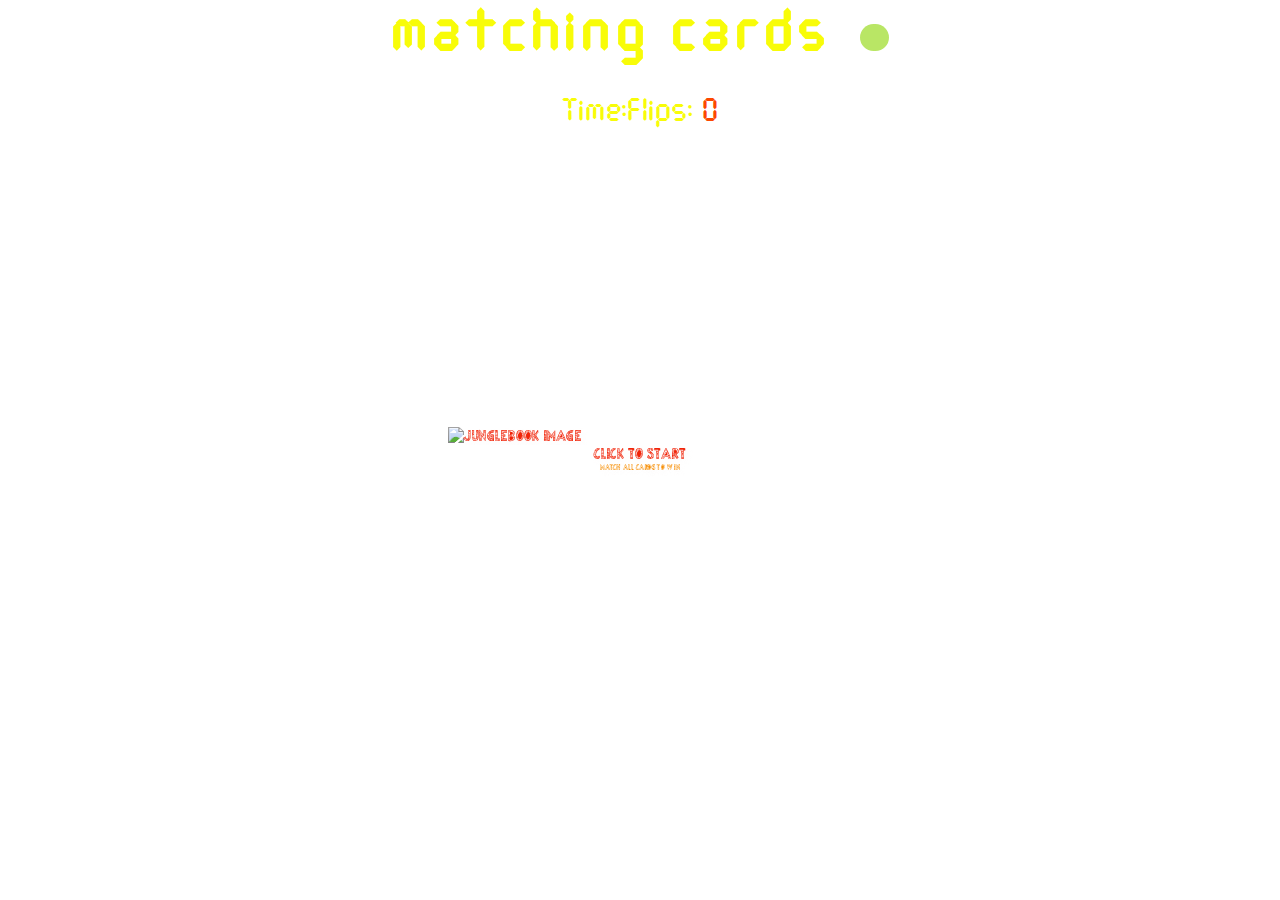
==== matching/index.html @ f0bd26af "Update index.html" ====
<!DOCTYPE html>
<html lang="en">
   <head>
      <meta charset="UTF-8">
      <meta name="viewport" content="width=device-width, initial-scale=1.0">
      <meta http-equiv="X-UA-Compatible" content="ie=edge">
      <link rel="icon" type="image/png" sizes="32x32" href="assets/images/favicon-32x32.png">
      <link rel="icon" type="image/png" sizes="16x16" href="assets/images/favicon-16x16.png">
      <link rel="stylesheet" href="assets/css/style.css">
         <div id="star-rating"></div>
      <title>Memory Game</title>
   </head>
   <body>
      <!-- page header -->
      <header>
         <h1 class="page-header">matching cards <button id="soundToggler" onclick="soundIcon()"
            class="btn soundOn"></button></h1>
      </header>
      <!--Game start overlay  -->
      <div class="overlay-text visible">
         <img src="https://res.cloudinary.com/ktm28/image/upload/v1589650420/Jungle_book/jb-overlayimg_krfvbq.png"
            alt="JungleBook image" class="overlay-img"> Click to Start
         <span class="instruction-text">Match all cards to win</span>
      </div>
      <!-- GameOver overlay -->
      <div class="overlay-refresh" id="game-over-text">
         Game Over
         <div id="gameOverBtn" class="overlay-btn">
            <p>Play Again</p>
         </div>
      </div>
      <!-- Level Up Overlay -->
      <div class="overlay-text" id="level-up-text">
         Level Up
         <span class="overlay-text-small">Click to play</span>
      </div>
      <!-- Victory overlay -->
      <div class="overlay-refresh" id="victory-text">
         You Won
         <div id="victoryBtn" class="overlay-btn">
            <p>Play Again</p>
         </div>
      </div>
      <!-- Game Area -->
      <div class="game-container">
         <div class="game-info-container">
            <div class="game-info">
               Time: <span id="time-remaining" class="digital-ttf"></span>
            </div>
            <div class="game-info">
               Flips: <span id="flips" class="digital-ttf">0</span>
            </div>
         </div>
         <div class="card-container game-container"></div>
      </div>
      <!-- Script file -->
      <script src="assets/js/main.js" async></script>
   </body>
</html>
---- matching/assets/css/style.css ----
@font-face {
	font-family: "Egyptian Nights";
	src: url("../fonts/EgyptianNights-yAOV.ttf") format("truetype");
}

@font-face {
	font-family: "DJB Get Digital";
	src: url("../fonts/DJB\ Get\ Digital.ttf");
}

*,
*::before,
*::after {
	box-sizing: border-box;
	margin: 0;
}

body {
	margin: 0;
	background: url('https://res.cloudinary.com/ktm28/image/upload/v1589642296/Jungle_book/dark-frame_cc0f0d.jpg') no-repeat center center fixed;
	height: 100vh;
	width: 100%;
	background-size: cover;
	-webkit-background-size: cover;
	-moz-background-size: cover;
	-o-background-size: cover;
	background-size: cover;
}

.page-header {
	color: #f8fc08;
	font-family: "DJB Get Digital";
	text-align: center;
	font-size: 3.5em;
	letter-spacing: 0.1em;
}


/* --Sound Toggler */

.btn {
	border: none;
	border-radius: 50px;
	background-color: #b9e665;
	margin-top: 5px;
	background-position: center;
	background-repeat: no-repeat;
	background-size: cover;
	height: 2em;
	width: 2.2em;
	margin-left: .5em;
	cursor: pointer;
}

.btn:hover {
	background-color: #f6fa07;
}

.soundOn {
	background-image: url("https://res.cloudinary.com/ktm28/image/upload/c_scale,w_28/v1588692544/Jungle_book/unmute-icon.png");
}

.soundOff {
	background-image: url("https://res.cloudinary.com/ktm28/image/upload/c_scale,h_32,w_28/v1588692539/Jungle_book/mute-icon.png");
}


/* --Game Area-- */

.game-info-container {
	grid-column: 1 / -1;
	display: flex;
	justify-content: space-between;
}

.game-container {
	display: grid;
	grid-template-columns: repeat(4, auto);
	gap: 10px;
	margin-top: 25px;
	justify-content: center;
	perspective: 1000px;
}

.game-info {
	color: #f8fc08;
	font-size: 2em;
	font-family: "DJB Get Digital", sans-serif;
}

.digital-ttf {
	font-family: "DJB Get Digital", sans-serif;
	color: #fc4801;
}


/* --Overlays-- */

.overlay-text {
	display: none;
	color: #f12409;
	position: fixed;
	top: 0;
	right: 0;
	bottom: 0;
	left: 0;
	justify-content: center;
	align-items: center;
	z-index: 100;
	text-shadow: 3px 3px 6px rgba(243, 231, 231, 0.24);
	cursor: pointer;
	font-family: "Egyptian Nights", sans-serif;
}

.overlay-refresh {
	display: none;
	position: fixed;
	top: 0;
	right: 0;
	bottom: 0;
	left: 0;
	justify-content: center;
	align-items: center;
	z-index: 100;
	font-family: "Egyptian Nights", sans-serif;
	color: #f12409;
}

.overlay-text-small {
	font-size: 1em;
	font-family: "Egyptian Nights", sans-serif;
}

.instruction-text {
	color: #f79009;
	font-size: 0.5em;
}

.overlay-img {
	position: relative;
	width: 30%;
	animation: tiger 500ms forwards;
	animation-timing-function: ease-in;
}

@keyframes tiger {
	from {
		width: 0%;
	}
	to {
		width: 30%;
	}
}

.overlay-text.visible {
	display: flex;
	flex-direction: column;
	animation: overlay-grow 600ms forwards;
}

.overlay-refresh.visible {
	display: flex;
	flex-direction: column;
	animation: overlay-grow 600ms forwards;
}

@keyframes overlay-grow {
	from {
		background-color: rgba(14, 14, 13, 0);
		font-size: 0;
	}
	to {
		background-color: rgb(255, 251, 0);
		font-size: 4em;
	}
}


/* --Overlay btn-- */

.overlay-btn {
	position: relative;
	display: inline-block;
	font-size: 22px;
	padding: 20px 60px;
	margin: 20px 10px 10px;
	border-radius: 6px;
	text-align: center;
	transition: top .01s linear;
	text-shadow: 0 1px 0 rgba(0, 0, 0, 0.15);
	background-color: #3bb830;
	box-shadow: 0 0 0 1px #3bb830 inset, 0 0 0 2px rgba(255, 255, 255, 0.15) inset, 0 8px 0 0 rgba(65, 204, 30, 0.637), 0 8px 0 1px rgba(78, 78, 78, 0.4), 0 8px 8px 1px rgba(97, 96, 96, 0.5);
	cursor: pointer;
}

.overlay-btn:hover {
	background-color: #36e027;
}

.overlay-btn:active {
	top: 9px;
	box-shadow: 0 0 0 1px #56e433 inset, 0 0 0 2px rgba(255, 255, 255, 0.233) inset, 0 0 0 1px rgba(0, 0, 0, 0.4);
}

.overlay-btn p {
	font-family: "DJB Get Digital", sans-serif;
	text-align: center;
	font-size: 30px;
	text-transform: uppercase;
	color: #fc4801;
	user-select: none;
}


/* --Cards-- */

.card {
	position: relative;
	height: 7em;
	width: 7em;
	transition: transform 1000ms ease-in-out;
	cursor: pointer;
}

.card-face {
	height: 100%;
	width: 100%;
	display: flex;
	justify-content: center;
	align-items: center;
	overflow: hidden;
	background: rgb(255, 208, 0);
	position: absolute;
	backface-visibility: hidden;
	-moz-backface-visibility: hidden;
	-o-backface-visibility: hidden;
	-webkit-backface-visibility: hidden;
	transition: transform 500ms ease-in-out;
	-webkit-transform-style: preserve-3d;
	transform-style: preserve-3d;
	border-radius: 12px;
	border-style: solid;
}

.card-back {
	transform: rotateY(0);
	-moz-transform: rotateY(0);
	-o-transform: rotateY(-0);
	-ms-transform: rotateY(0);
	-webkit-transform: rotateY(0);
}

.card.visible .card-back {
	transform: rotateY(180deg);
	-ms-transform: rotateY(180deg);
	-webkit-transform: rotateY(180deg);
	-moz-transform: rotateY(180deg);
}

.card-front {
	transform: rotateY(-180deg);
	-moz-transform: rotateY(-180deg);
	-o-transform: rotateY(-180deg);
	-ms-transform: rotateY(-180deg);
	-webkit-transform: rotateY(-180deg);
}

.card.visible .card-front {
	transform: rotateY(0);
	-moz-transform: rotateY(0);
	-o-transform: rotateY(-0);
	-ms-transform: rotateY(0);
	-webkit-transform: rotateY(0);
}

.card-img {
	max-width: 7em;
	max-height: 7em;
}

#stars {
    display: flex;
    gap: 5px;
    font-size: 2em;
    cursor: pointer;
}

.star {
    color: gray;
    transition: color 0.3s ease-in-out;
}

.star:hover,
.star.active {
    color: gold;
}

/* --media queries-- */

@media (max-width: 600px) {
  .game-container {
        display: flex;
        flex-wrap: wrap;
        justify-content: center;
        align-items: center;
        width: 100%;
        max-height: 70vh; /* Prevents excessive height */
        overflow-y: auto; /* Allows scrolling only inside container if needed */
        padding: 10px;
        gap: 8px;
    }

    .card {
        width: 6em !important;  /* Slightly smaller */
        height: 6em !important; /* Adjust height */
        flex: 0 0 auto;
    }

    .game-info-container {
        display: flex;
        flex-direction: column;
        align-items: center;
        justify-content: center;
        width: 100%;
        position: relative;
        bottom: 0;
        padding-bottom: 10px;
    }

   
	.game-info {
		color: #f8fc08;
		text-align: center;
		font-size: 1.5em;
		display: block;
	}
	
	.page-header {
		color: #f8fc08;
		font-family: "DJB Get Digital", sans-serif;
		text-align: center;
		letter-spacing: 0.1em;
		font-size: 1.8em;
	}
}
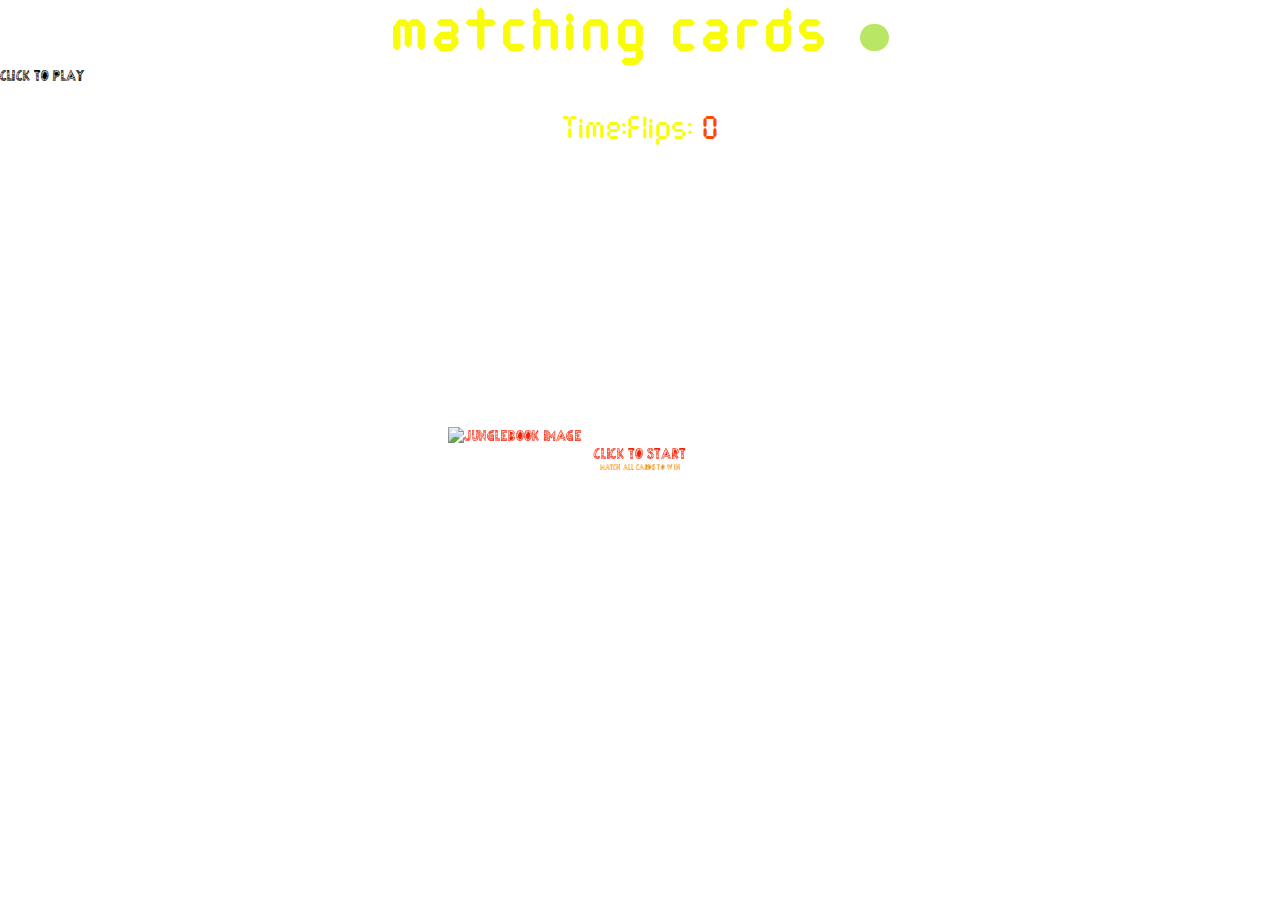
==== commit 895ce1e1: "Update index.html" ====
--- a/matching/index.html
+++ b/matching/index.html
@@ -7,7 +7,7 @@
       <link rel="icon" type="image/png" sizes="32x32" href="assets/images/favicon-32x32.png">
       <link rel="icon" type="image/png" sizes="16x16" href="assets/images/favicon-16x16.png">
       <link rel="stylesheet" href="assets/css/style.css">
-         <div id="star-rating"></div>
+       
       <title>Memory Game</title>
    </head>
    <body>
@@ -32,6 +32,12 @@
       <!-- Level Up Overlay -->
       <div class="overlay-text" id="level-up-text">
          Level Up
+         none;">
+    <div id="star-rating"></div> <!-- Star Rating -->
+    <p id="flips-count"></p> <!-- Display number of flips -->
+    <p id="time-taken"></p> <!-- Display time taken -->
+    <button id="next-level-btn">Click for next level</button> <!-- Next level button -->
+</div>
          <span class="overlay-text-small">Click to play</span>
       </div>
       <!-- Victory overlay -->
@@ -53,6 +59,10 @@
          </div>
          <div class="card-container game-container"></div>
       </div>
+      <div id="level-up-container" style="display: 
+         
+      </div>
+      
       <!-- Script file -->
       <script src="assets/js/main.js" async></script>
    </body>
--- a/matching/assets/css/style.css
+++ b/matching/assets/css/style.css
@@ -278,21 +278,25 @@
 	max-height: 7em;
 }
 
-#stars {
-    display: flex;
-    gap: 5px;
-    font-size: 2em;
+#level-up-container {
+    text-align: center;
+    margin-top: 20px;
+}
+
+#star-rating {
+    font-size: 3em;
+    margin-bottom: 10px;
+}
+
+#flips-count, #time-taken {
+    font-size: 1.5em;
+    margin: 5px 0;
+}
+
+#next-level-btn {
+    padding: 10px 20px;
+    font-size: 1.2em;
     cursor: pointer;
-}
-
-.star {
-    color: gray;
-    transition: color 0.3s ease-in-out;
-}
-
-.star:hover,
-.star.active {
-    color: gold;
 }
 
 /* --media queries-- */
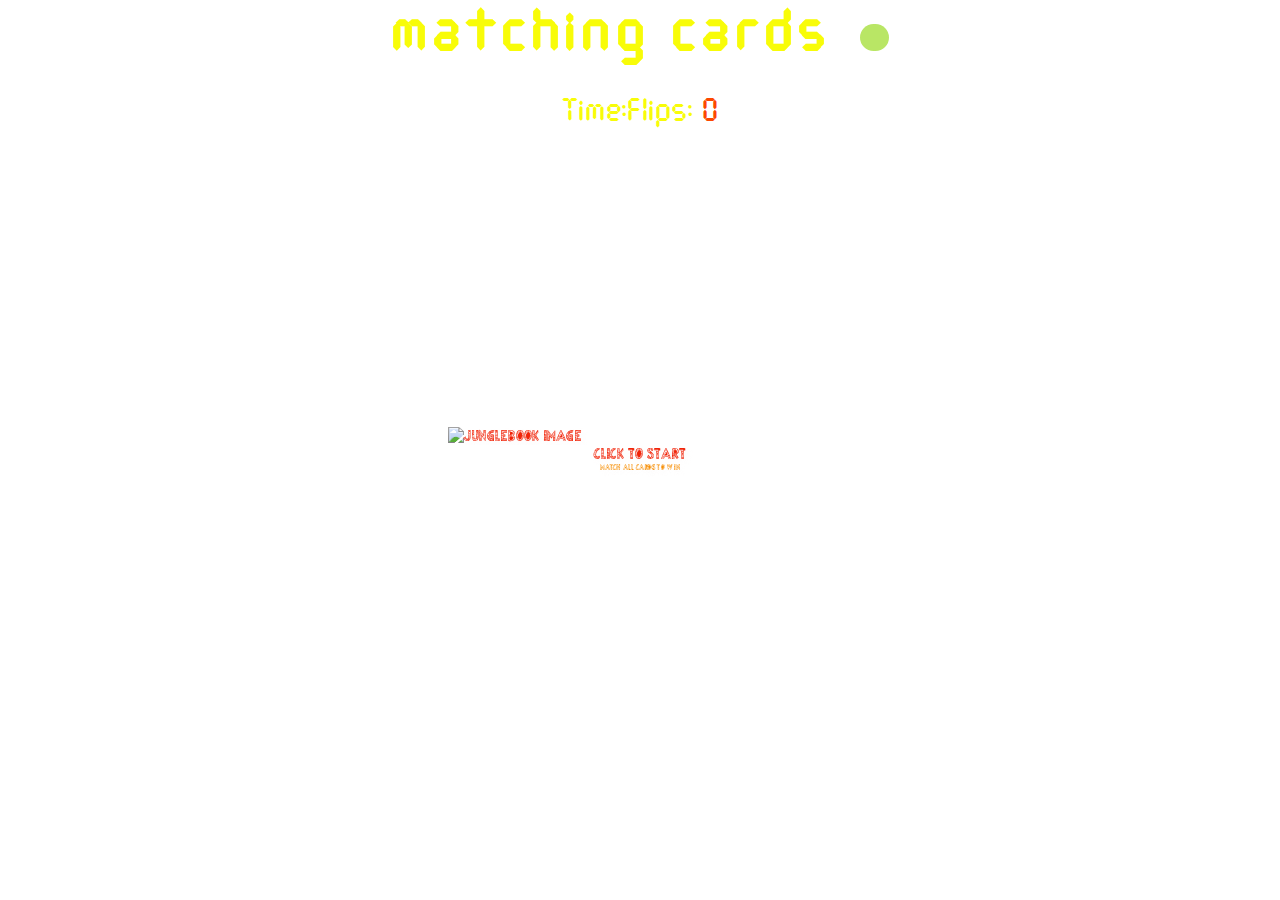
==== commit 32ecec48: "Update index.html" ====
--- a/matching/index.html
+++ b/matching/index.html
@@ -32,13 +32,7 @@
       <!-- Level Up Overlay -->
       <div class="overlay-text" id="level-up-text">
          Level Up
-         none;">
-    <div id="star-rating"></div> <!-- Star Rating -->
-    <p id="flips-count"></p> <!-- Display number of flips -->
-    <p id="time-taken"></p> <!-- Display time taken -->
-    <button id="next-level-btn">Click for next level</button> <!-- Next level button -->
-</div>
-         <span class="overlay-text-small">Click to play</span>
+   <span class="overlay-text-small">Click to play</span>
       </div>
       <!-- Victory overlay -->
       <div class="overlay-refresh" id="victory-text">
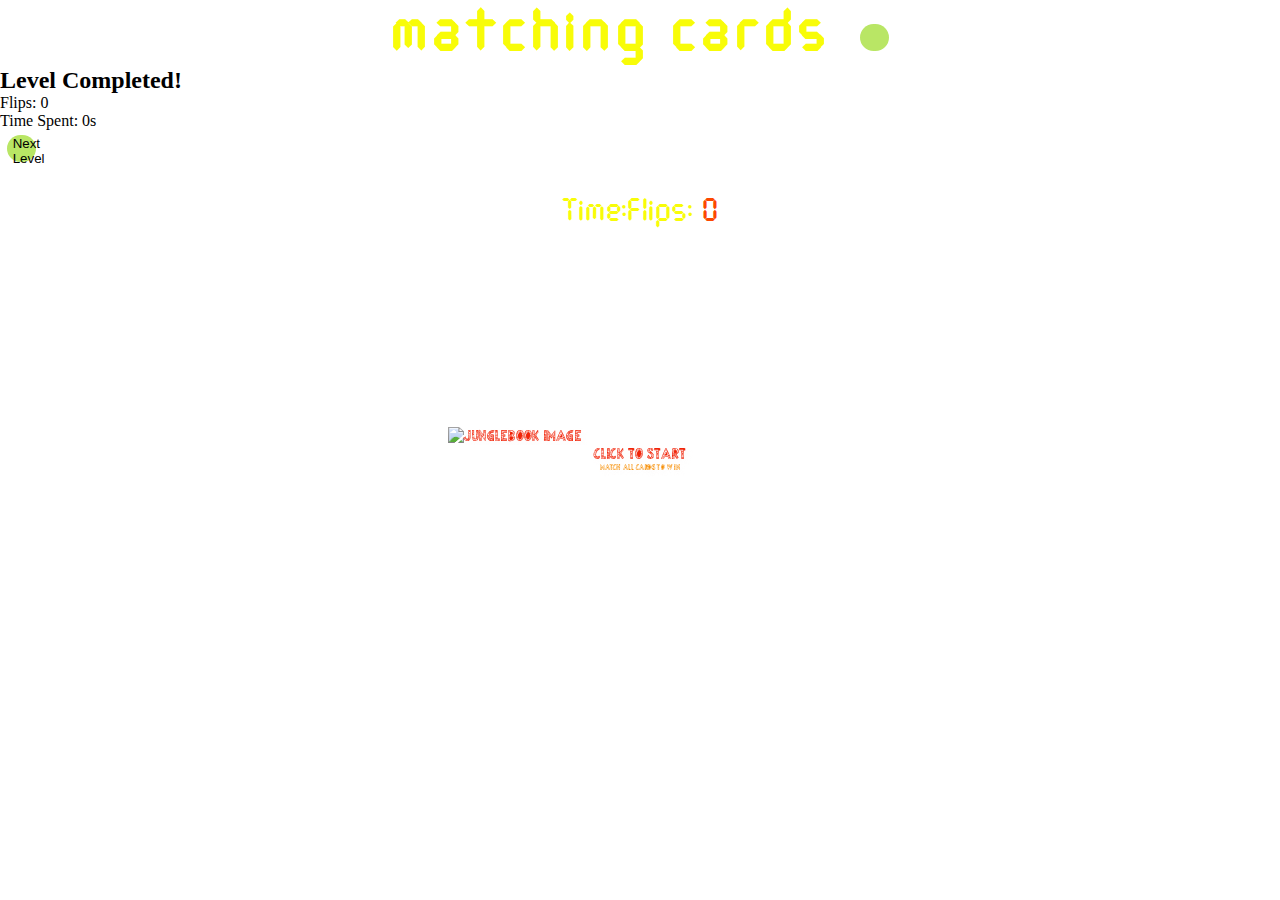
==== commit 3e1c9469: "Update index.html" ====
--- a/matching/index.html
+++ b/matching/index.html
@@ -29,11 +29,16 @@
             <p>Play Again</p>
          </div>
       </div>
-      <!-- Level Up Overlay -->
-      <div class="overlay-text" id="level-up-text">
-         Level Up
-   <span class="overlay-text-small">Click to play</span>
-      </div>
+      <!-- Level Completion Pop-up -->
+<div id="rating-popup" class="popup">
+   <h2>Level Completed!</h2>
+   <div id="rating-stars" class="stars-container">
+      <!-- Stars will be dynamically added here -->
+   </div>
+   <p id="rating-flips">Flips: 0</p>  
+   <p id="rating-time">Time Spent: 0s</p>    
+   <button onclick="nextLevel()" class="btn btn-primary">Next Level</button>
+</div>
       <!-- Victory overlay -->
       <div class="overlay-refresh" id="victory-text">
          You Won
--- a/matching/assets/css/style.css
+++ b/matching/assets/css/style.css
@@ -278,26 +278,6 @@
 	max-height: 7em;
 }
 
-#level-up-container {
-    text-align: center;
-    margin-top: 20px;
-}
-
-#star-rating {
-    font-size: 3em;
-    margin-bottom: 10px;
-}
-
-#flips-count, #time-taken {
-    font-size: 1.5em;
-    margin: 5px 0;
-}
-
-#next-level-btn {
-    padding: 10px 20px;
-    font-size: 1.2em;
-    cursor: pointer;
-}
 
 /* --media queries-- */
 
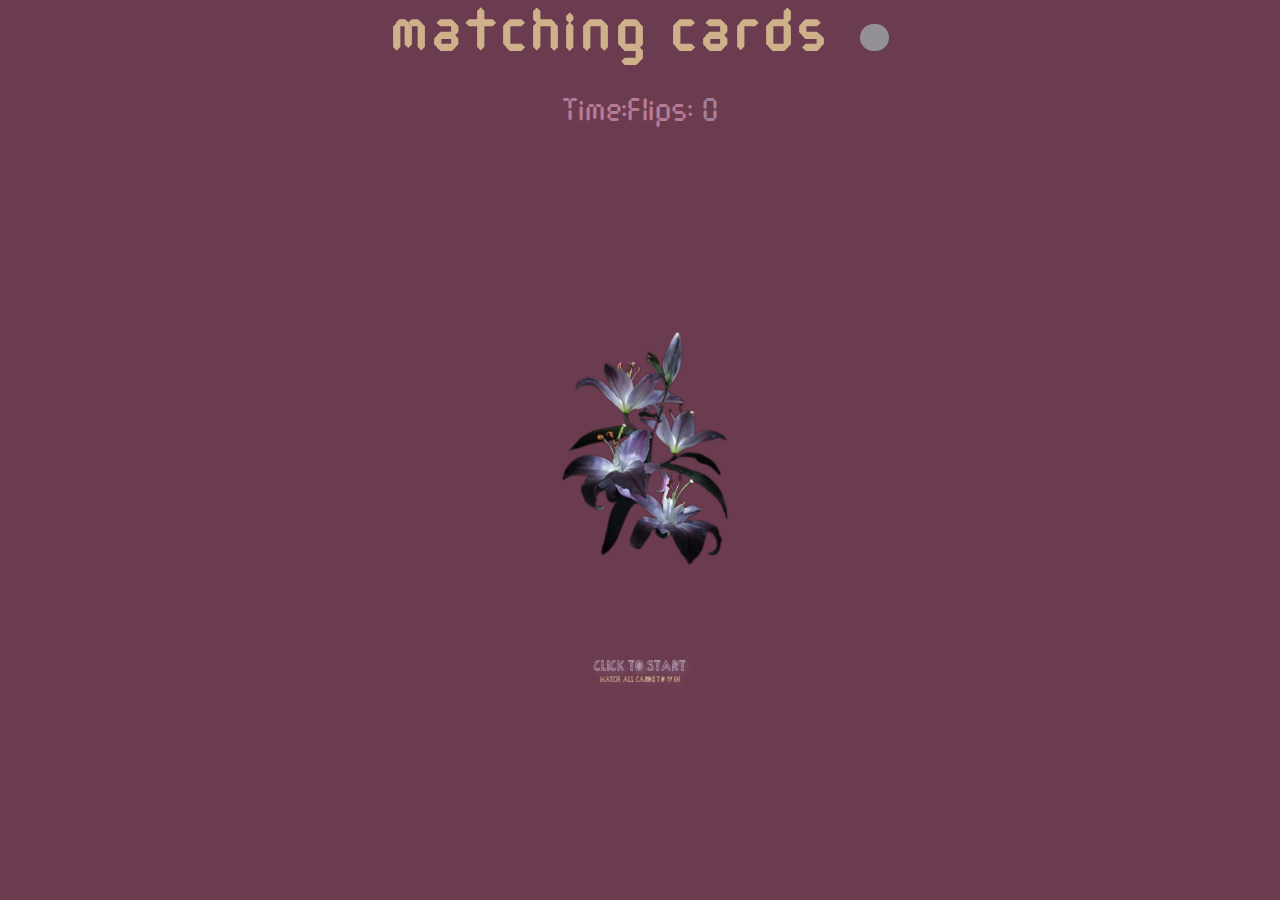
==== commit 83c2e2e8: "Add files via upload" ====
--- a/matching/index.html
+++ b/matching/index.html
@@ -4,13 +4,14 @@
       <meta charset="UTF-8">
       <meta name="viewport" content="width=device-width, initial-scale=1.0">
       <meta http-equiv="X-UA-Compatible" content="ie=edge">
+      <link rel="stylesheet" href="https://cdnjs.cloudflare.com/ajax/libs/font-awesome/6.0.0/css/all.min.css">
       <link rel="icon" type="image/png" sizes="32x32" href="assets/images/favicon-32x32.png">
       <link rel="icon" type="image/png" sizes="16x16" href="assets/images/favicon-16x16.png">
       <link rel="stylesheet" href="assets/css/style.css">
        
       <title>Memory Game</title>
    </head>
-   <body>
+   <body >
       <!-- page header -->
       <header>
          <h1 class="page-header">matching cards <button id="soundToggler" onclick="soundIcon()"
@@ -18,7 +19,7 @@
       </header>
       <!--Game start overlay  -->
       <div class="overlay-text visible">
-         <img src="https://res.cloudinary.com/ktm28/image/upload/v1589650420/Jungle_book/jb-overlayimg_krfvbq.png"
+         <img src="assets/images/flower.png"
             alt="JungleBook image" class="overlay-img"> Click to Start
          <span class="instruction-text">Match all cards to win</span>
       </div>
@@ -30,15 +31,13 @@
          </div>
       </div>
       <!-- Level Completion Pop-up -->
-<div id="rating-popup" class="popup">
-   <h2>Level Completed!</h2>
-   <div id="rating-stars" class="stars-container">
-      <!-- Stars will be dynamically added here -->
-   </div>
-   <p id="rating-flips">Flips: 0</p>  
-   <p id="rating-time">Time Spent: 0s</p>    
-   <button onclick="nextLevel()" class="btn btn-primary">Next Level</button>
-</div>
+      <div id="level-up-popup" class="popup">
+         <h2>Level Completed!</h2>
+         <div id="star-container" class="stars-container"></div>
+         <p id="rating-flips"></p>
+         <p id="rating-time"></p>
+         <button class="btn-primary" onclick="nextLevel()">Next Level</button>
+      </div>
       <!-- Victory overlay -->
       <div class="overlay-refresh" id="victory-text">
          You Won
@@ -47,21 +46,22 @@
          </div>
       </div>
       <!-- Game Area -->
+      
       <div class="game-container">
+       
          <div class="game-info-container">
             <div class="game-info">
                Time: <span id="time-remaining" class="digital-ttf"></span>
             </div>
+
             <div class="game-info">
                Flips: <span id="flips" class="digital-ttf">0</span>
             </div>
          </div>
          <div class="card-container game-container"></div>
-      </div>
-      <div id="level-up-container" style="display: 
          
       </div>
-      
+   
       <!-- Script file -->
       <script src="assets/js/main.js" async></script>
    </body>
--- a/matching/assets/css/style.css
+++ b/matching/assets/css/style.css
@@ -17,18 +17,16 @@
 
 body {
 	margin: 0;
-	background: url('https://res.cloudinary.com/ktm28/image/upload/v1589642296/Jungle_book/dark-frame_cc0f0d.jpg') no-repeat center center fixed;
+	background-color: rgb(107, 59, 79);
 	height: 100vh;
 	width: 100%;
+	
 	background-size: cover;
-	-webkit-background-size: cover;
-	-moz-background-size: cover;
-	-o-background-size: cover;
-	background-size: cover;
-}
-
+	background-position: center;
+	background-repeat: no-repeat;
+	}
 .page-header {
-	color: #f8fc08;
+	color: #ceb18b;
 	font-family: "DJB Get Digital";
 	text-align: center;
 	font-size: 3.5em;
@@ -41,7 +39,7 @@
 .btn {
 	border: none;
 	border-radius: 50px;
-	background-color: #b9e665;
+	background-color: #939097;
 	margin-top: 5px;
 	background-position: center;
 	background-repeat: no-repeat;
@@ -53,7 +51,7 @@
 }
 
 .btn:hover {
-	background-color: #f6fa07;
+	background-color: #7c7a80;
 }
 
 .soundOn {
@@ -71,6 +69,7 @@
 	grid-column: 1 / -1;
 	display: flex;
 	justify-content: space-between;
+	/* Removed invalid HTML tag */
 }
 
 .game-container {
@@ -80,17 +79,18 @@
 	margin-top: 25px;
 	justify-content: center;
 	perspective: 1000px;
+
 }
 
 .game-info {
-	color: #f8fc08;
+	color: #b87b97;
 	font-size: 2em;
 	font-family: "DJB Get Digital", sans-serif;
 }
 
 .digital-ttf {
 	font-family: "DJB Get Digital", sans-serif;
-	color: #fc4801;
+	color: #a18099;
 }
 
 
@@ -98,7 +98,8 @@
 
 .overlay-text {
 	display: none;
-	color: #f12409;
+	color: #aa93aa;
+	
 	position: fixed;
 	top: 0;
 	right: 0;
@@ -123,7 +124,7 @@
 	align-items: center;
 	z-index: 100;
 	font-family: "Egyptian Nights", sans-serif;
-	color: #f12409;
+	color: #aa93aa;
 }
 
 .overlay-text-small {
@@ -132,7 +133,7 @@
 }
 
 .instruction-text {
-	color: #f79009;
+	color: #ceb18b;
 	font-size: 0.5em;
 }
 
@@ -166,11 +167,11 @@
 
 @keyframes overlay-grow {
 	from {
-		background-color: rgba(14, 14, 13, 0);
+		background-color: #240a17;
 		font-size: 0;
 	}
 	to {
-		background-color: rgb(255, 251, 0);
+		background-color: #240a17;
 		font-size: 4em;
 	}
 }
@@ -188,18 +189,18 @@
 	text-align: center;
 	transition: top .01s linear;
 	text-shadow: 0 1px 0 rgba(0, 0, 0, 0.15);
-	background-color: #3bb830;
-	box-shadow: 0 0 0 1px #3bb830 inset, 0 0 0 2px rgba(255, 255, 255, 0.15) inset, 0 8px 0 0 rgba(65, 204, 30, 0.637), 0 8px 0 1px rgba(78, 78, 78, 0.4), 0 8px 8px 1px rgba(97, 96, 96, 0.5);
+	background-color: #c1b0ce;
+	box-shadow: 0 0 0 1px #4e464e inset, 0 0 0 2px #4e464e inset, 0 8px 0 0 rgba(36, 39, 43, 0.637), 0 8px 0 1px rgba(75, 73, 73, 0.4), 0 8px 8px 1px rgba(97, 96, 96, 0.5);
 	cursor: pointer;
 }
 
 .overlay-btn:hover {
-	background-color: #36e027;
+	background-color: #333832;
 }
 
 .overlay-btn:active {
 	top: 9px;
-	box-shadow: 0 0 0 1px #56e433 inset, 0 0 0 2px rgba(255, 255, 255, 0.233) inset, 0 0 0 1px rgba(0, 0, 0, 0.4);
+	box-shadow: 0 0 0 1px #9a64a1 inset, 0 0 0 2px rgba(255, 255, 255, 0.233) inset, 0 0 0 1px rgba(0, 0, 0, 0.4);
 }
 
 .overlay-btn p {
@@ -207,7 +208,7 @@
 	text-align: center;
 	font-size: 30px;
 	text-transform: uppercase;
-	color: #fc4801;
+	color: #756c86;
 	user-select: none;
 }
 
@@ -229,7 +230,7 @@
 	justify-content: center;
 	align-items: center;
 	overflow: hidden;
-	background: rgb(255, 208, 0);
+	background: rgb(206, 201, 188);
 	position: absolute;
 	backface-visibility: hidden;
 	-moz-backface-visibility: hidden;
@@ -277,7 +278,61 @@
 	max-width: 7em;
 	max-height: 7em;
 }
-
+.popup {
+    position: fixed;
+    top: 50%;
+    left: 50%;
+    transform: translate(-50%, -50%);
+    background: rgb(192, 222, 228);
+    padding: 20px;
+    border-radius: 10px;
+    box-shadow: 0 4px 10px rgba(0, 0, 0, 0.3);
+    text-align: center;
+    display: none; /* Hidden by default */
+    z-index: 1000;
+}
+
+.popup.active {
+    display: block; /* Shows pop-up */
+}
+
+.stars-container {
+    display: flex;
+    justify-content: center;
+    gap: 5px;
+}
+
+.star {
+    font-size: 2rem;
+    color: gray;
+}
+
+.star.filled {
+    color: rgb(255, 208, 0);
+}
+
+
+#rating-flips,
+#rating-time {
+    font-size: 18px;
+    margin: 5px 0;
+    font-weight: bold;
+}
+
+.btn-primary {
+    background: #47706e;
+    color: white;
+    border: none;
+    padding: 10px 15px;
+    font-size: 16px;
+    cursor: pointer;
+    border-radius: 5px;
+    transition: background 0.3s ease-in-out;
+}
+
+.btn-primary:hover {
+    background: #171e25;
+}
 
 /* --media queries-- */
 
@@ -313,14 +368,14 @@
 
    
 	.game-info {
-		color: #f8fc08;
+	
 		text-align: center;
 		font-size: 1.5em;
 		display: block;
 	}
 	
 	.page-header {
-		color: #f8fc08;
+	
 		font-family: "DJB Get Digital", sans-serif;
 		text-align: center;
 		letter-spacing: 0.1em;
